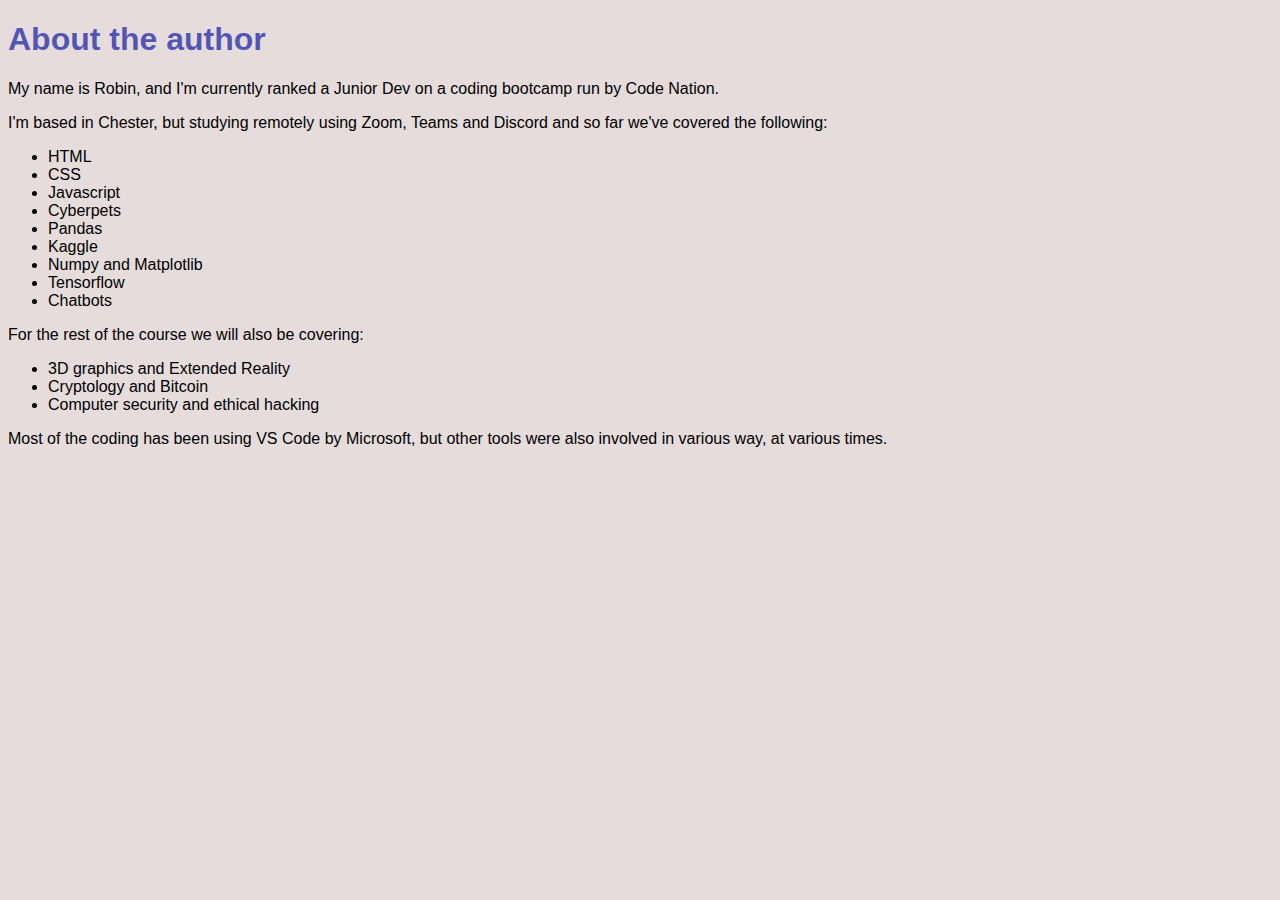
==== about.html @ 89e06701 "Add files via upload" ====
<!DOCTYPE html>
<html lang="en">
<head>
    <meta charset="UTF-8">
    <meta http-equiv="X-UA-Compatible" content="IE=edge">
    <meta name="viewport" content="width=device-width, initial-scale=1.0">
    <link rel="stylesheet" href="style.css">
    <title>Document</title>
</head>
<body>
    <h1>About the author</h1>
    <p> My name is Robin, and I'm currently ranked a Junior Dev on a coding bootcamp run by <span>Code Nation</span>.</p>
    <p> I'm based in Chester, but studying remotely using Zoom, Teams and Discord and so far we've covered the following:</p>
    <ul>
    <li> HTML
    <li> CSS
    <li> Javascript
    <li> Cyberpets
    <li> Pandas
    <li> Kaggle
    <li> Numpy and Matplotlib
    <li> Tensorflow
    <li> Chatbots
    </ul>
    <p> For the rest of the course we will also be covering:</p>
    <ul>
    <li> 3D graphics and Extended Reality
    <li> Cryptology and Bitcoin
    <li> Computer security and ethical hacking
    </ul>
    <p> Most of the coding has been using VS Code by Microsoft, but other tools were also involved 
    in various way, at various times.</p>
</body>
</html>
---- style.css ----
/* Use this line to show the borders:
 *     border: black solid 1px;
 */

* {
    font-family: 'verdana', sans-serif;
}


body {
    background-color: rgb(230, 220, 220);
}

    
.navbar {
    display: flex;
    flex-direction: row;
    justify-content: space-evenly;  
/*    justify-content: center;  */
}


h1 {
    color: rgba(16, 25, 163, 0.699);

}

h2 {
    color:crimson
}

.latin {
    color: darkblue;
    font-family: 'times', serif;
    font-size: 24px
}

#lorem-text-trans{
    display: flex;
    flex-direction: column;
}


#suffering {
    display: inline;
    color: red;
}

#derive {
    display: inline;
    color: blue;
}

#fault {
    display: inline;
    color: brown;
}

#football {
    font-size: 20px;
    display: inline;
    color: green;
}

#weekend {
    display: inline;
    color: rgba(41, 59, 212, 0.467);
}

#children {
    font-size: 24px;
    display: inline;
    color: brown;
}

#copper {
    display: inline;
    color: purple;
}

#finance {
    display: inline;
    color: firebrick;
}

#smartphones {
    display: inline;
    color: darkviolet;
}

#arrows {
    font-size: 20px;
    display: inline;
    color: deeppink;
}
#urn {
    display: inline;
    color: dodgerblue;
}
#author {
    font-size: 18px;
    display: inline;
    color: cadetblue;
}
#chocolate {
    font-size: 20px;
    display: inline;
    color: yellowgreen;
}



/*
p {
    display: inline;
} 
*/
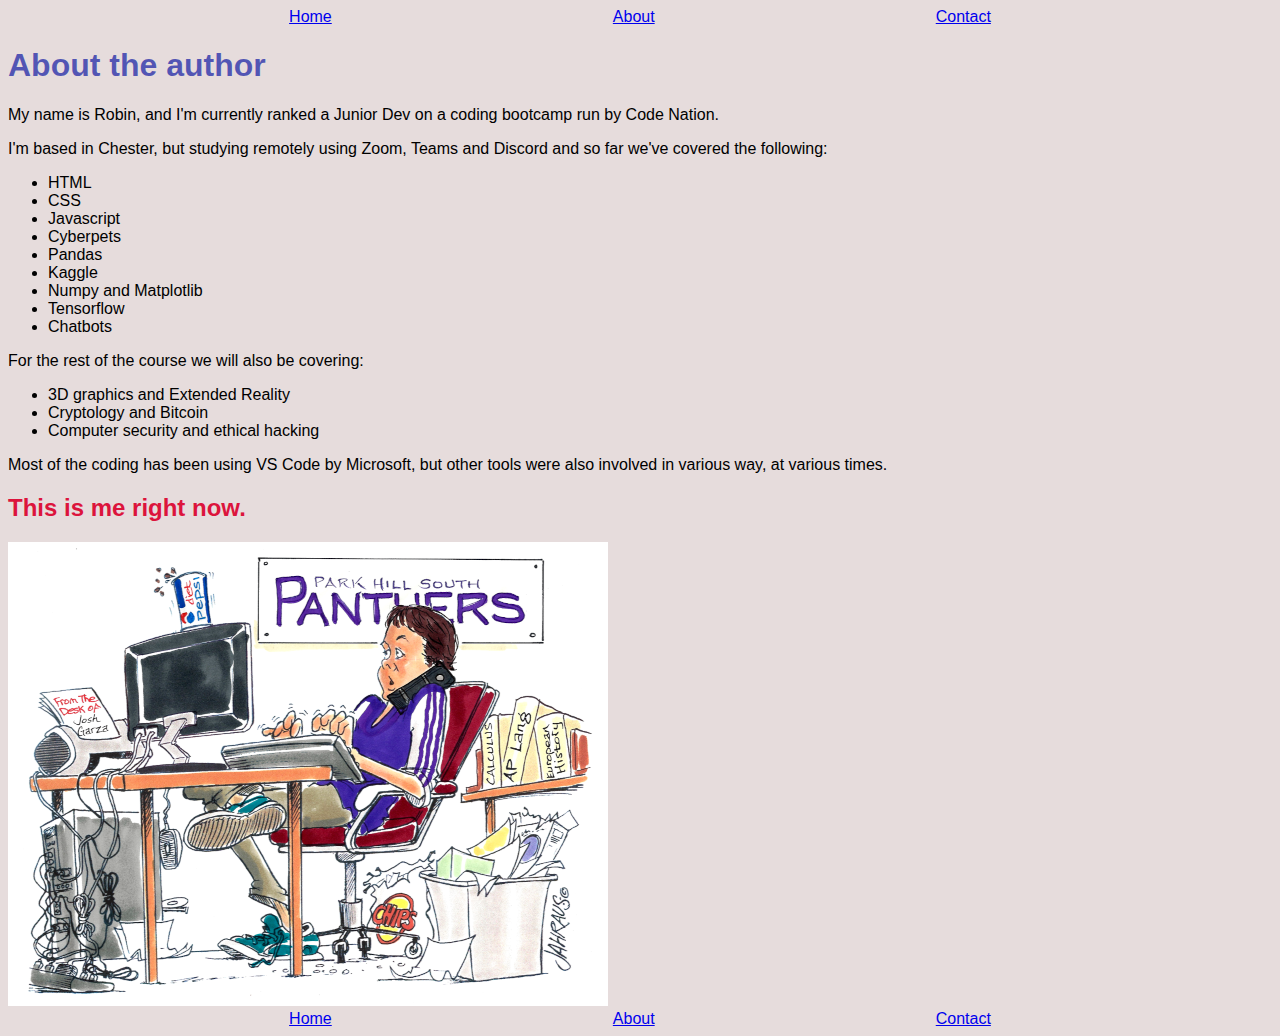
==== commit 8473b16d: "First revision (second version) of my Code Nation portfolio site" ====
--- a/about.html
+++ b/about.html
@@ -8,6 +8,13 @@
     <title>Document</title>
 </head>
 <body>
+
+    <div id="nav-top" class="navbar">
+        <div><a href="index.html">Home</a></div>
+        <div><a href="about.html">About</a></div>
+        <div><a href="contact.html">Contact</a></div>
+    </div>
+
     <h1>About the author</h1>
     <p> My name is Robin, and I'm currently ranked a Junior Dev on a coding bootcamp run by <span>Code Nation</span>.</p>
     <p> I'm based in Chester, but studying remotely using Zoom, Teams and Discord and so far we've covered the following:</p>
@@ -30,6 +37,18 @@
     </ul>
     <p> Most of the coding has been using VS Code by Microsoft, but other tools were also involved 
     in various way, at various times.</p>
+
+    <h2>This is me right now.</h2>
+    <a href="https://customcartoongifts.com/gifts/student-computer-cartoon-hangin-out/">
+    <img src="student-computer-cartoon_600px.png" alt="Picture of a student in front of a computer taken from customcartoongifts.com">
+    </a>
+    
+    <div id="nav-bot" class="navbar">
+        <div><a href="index.html">Home</a></div>
+        <div><a href="about.html">About</a></div>
+        <div><a href="contact.html">Contact</a></div>
+    </div>
+    
 </body>
 </html>
 
--- a/style.css
+++ b/style.css
@@ -108,7 +108,13 @@
     color: yellowgreen;
 }
 
+#cute-dog-pic {
+    align: center;
+}
 
+.smallish-font {
+    font-size: 12px;
+}
 
 /*
 p {
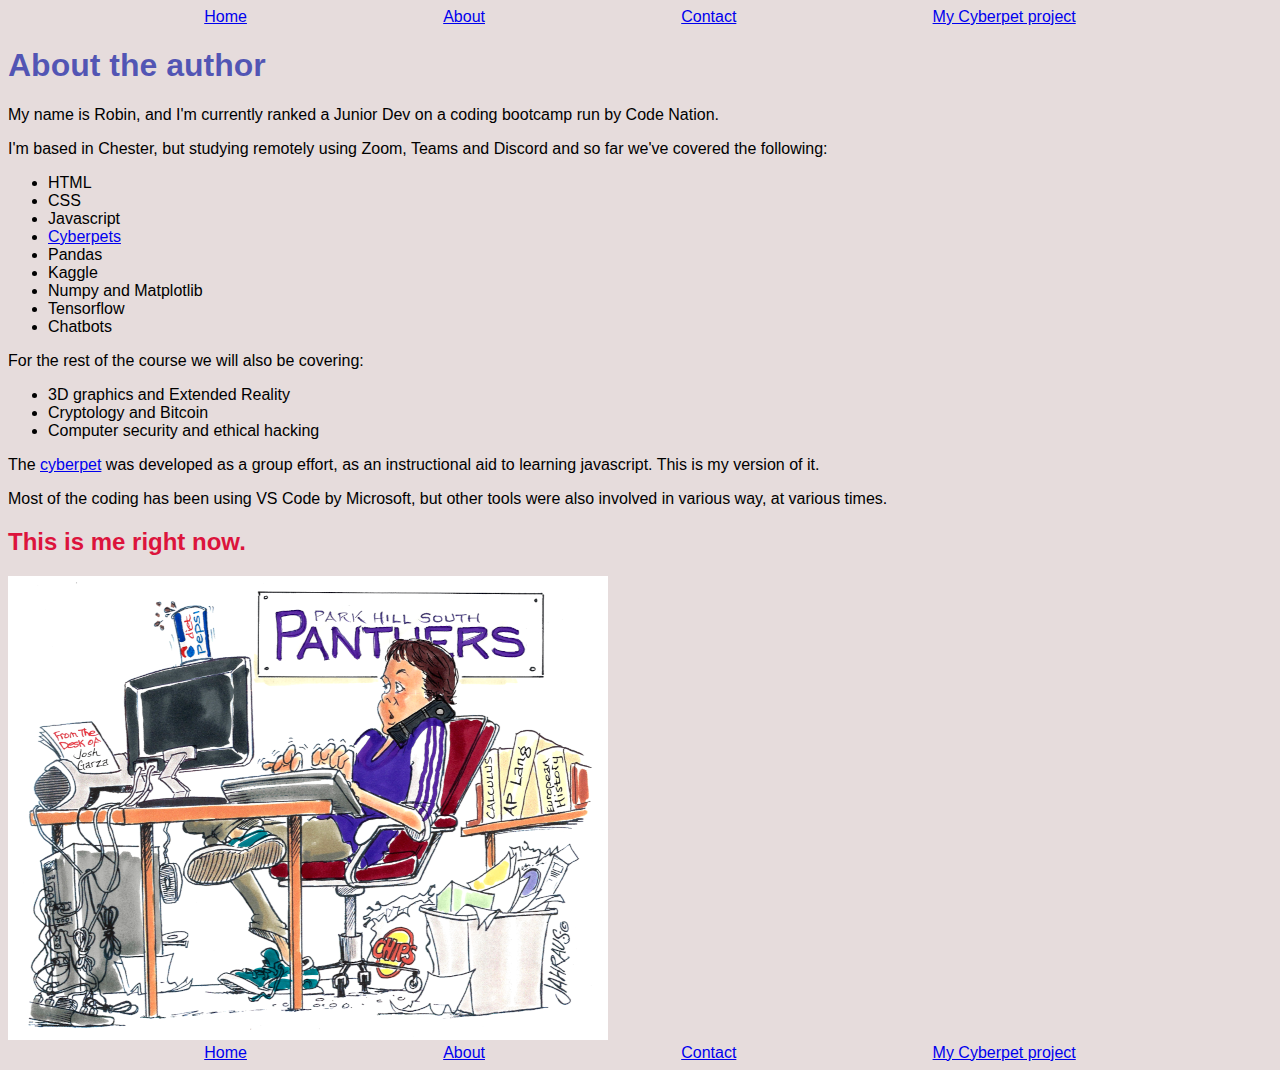
==== commit 4ffcb6c7: "Added cyberpet link to the navbar" ====
--- a/about.html
+++ b/about.html
@@ -13,6 +13,7 @@
         <div><a href="index.html">Home</a></div>
         <div><a href="about.html">About</a></div>
         <div><a href="contact.html">Contact</a></div>
+        <div><a href="https://robinotic.github.io/TEAM4CYBERPET/">My Cyberpet project</a></div>
     </div>
 
     <h1>About the author</h1>
@@ -22,7 +23,7 @@
     <li> HTML
     <li> CSS
     <li> Javascript
-    <li> Cyberpets
+    <li> <a href="https://robinotic.github.io/TEAM4CYBERPET/">Cyberpets</a>
     <li> Pandas
     <li> Kaggle
     <li> Numpy and Matplotlib
@@ -35,6 +36,9 @@
     <li> Cryptology and Bitcoin
     <li> Computer security and ethical hacking
     </ul>
+    
+    <p> The <a href="https://robinotic.github.io/TEAM4CYBERPET/">cyberpet</a> was developed as a group effort, as an 
+    instructional aid to learning javascript. This is my version of it.</p>
     <p> Most of the coding has been using VS Code by Microsoft, but other tools were also involved 
     in various way, at various times.</p>
 
@@ -47,6 +51,7 @@
         <div><a href="index.html">Home</a></div>
         <div><a href="about.html">About</a></div>
         <div><a href="contact.html">Contact</a></div>
+        <div><a href="https://robinotic.github.io/TEAM4CYBERPET/">My Cyberpet project</a></div>
     </div>
     
 </body>
